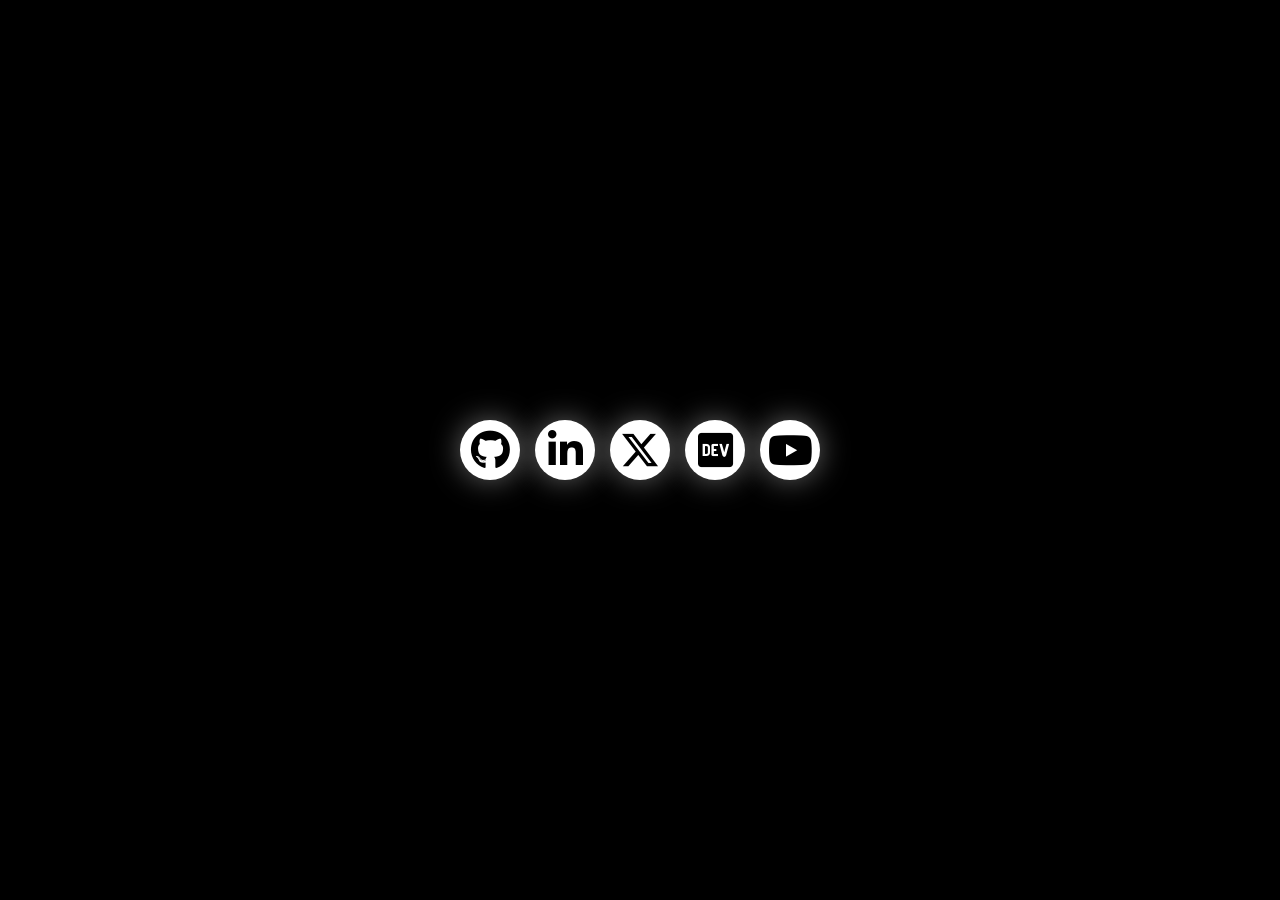
==== social-links/show-name/index.html @ 66aae383 "Added Many things" ====
<!DOCTYPE html>
<html lang="en">
<head>
	<meta charset="UTF-8">
	<meta name="viewport" content="width=device-width, initial-scale=1.0">
	<link rel="stylesheet" href="styles.css">
	<!-- <link href="//maxcdn.bootstrapcdn.com/font-awesome/4.7.0/css/font-awesome.min.css" rel="stylesheet"> -->
	<!-- <script src="https://kit.fontawesome.com/a076d05399.js"></script> -->
	<link rel="stylesheet" href="https://cdnjs.cloudflare.com/ajax/libs/font-awesome/6.6.0/css/all.min.css">
	<link rel="stylesheet" href="https://fonts.googleapis.com/css2?family=Poppins:ital,wght@0,100;0,200;0,300;0,400;0,500;0,600;0,700;0,800;0,900;1,100;1,200;1,300;1,400;1,500;1,600;1,700;1,800;1,900&display=swap">
	<title>Show Name when Activated</title>
	<base target="_blank">
</head>
<body>
	<!-- <div id="icons">
		<a href="https://www.github.com/unseenumair" rel="noopener noreferrer">
			<div class="icon"><i class="fa fa-github"></div> 
			<span>Github</span>
		</a>
		<a href="https://www.linkedin.com/in/unseenumair" rel="noopener noreferrer">
			<div class="icon"><i class="fa fa-linkedin"></div> 
			<span>Linkedin</span>
		</a>
		<a href="https://www.x.com/unseenumair" rel="noopener noreferrer">
			<div class="icon"><img src="/icons/x.svg"></div> 
			<span>Twitter (X)</span>
		</a>
		<a href="https://www.dev.to/unseenumair" rel="noopener noreferrer">
			<div class="icon"><img src="/icons/dev.svg"></div> 
			<span>Dev Community</span>
		</a>
		<a href="https://www.youtube.com/@unseenumair" rel="noopener noreferrer">
			<div class="icon"><i class="fa fa-youtube-play"></div> 
			<span>Youtube</span>
		</a>
	</div> -->	
	<div id="icons">
		<a href="https://www.github.com/unseenumair" rel="noopener noreferrer">
			<div id="github" class="icon"><i class="fa-brands fa-github"></i></div> 
			<span>Github</span>
		</a>
		<a href="https://www.linkedin.com/in/unseenumair" rel="noopener noreferrer">
			<div id="linkedin" class="icon"><i class="fa-brands fa-linkedin-in"></i></div> 
			<span>Linkedin</span>
		</a>
		<a href="https://www.x.com/unseenumair" rel="noopener noreferrer">
			<div id="twitter" class="icon"><i class="fa-brands fa-x-twitter"></i></div> 
			<span>Twitter</span>
		</a>
		<a href="https://www.dev.to/unseenumair" rel="noopener noreferrer">
			<div id="dev" class="icon"><i class="fa-brands fa-dev"></i></div> 
			<span>Dev.to</span>
		</a>
		<a href="https://www.youtube.com/@unseenumair" rel="noopener noreferrer">
			<div id="youtube" class="icon"><i class="fa-brands fa-youtube"></i></div> 
			<span>Youtube</span>
		</a>
	</div>
</body>
</html>
---- social-links/show-name/styles.css ----
:root{
	/* --bodyBg: rgba(230, 230, 213, 40%); */
	--bodyBg: black;
	--textCol: black;
}

*{
	margin: 0;
	padding: 0;
	box-sizing: border-box;
}

html,
body{
	width: 100%;
	height: 100%;
	background: var(--bodyBg);
	color: var(--textCol);
	display: flex;
	justify-content: center;
	align-items: center;
	overflow: hidden;
	font-family: "Poppins", sans-serif;
}

#icons{
	width: 100%;
	display: flex;
	justify-content: center; 
	align-items: center;
	gap: clamp(7px, 2%, 15px);
}

#icons a{
	display: grid;
	grid-template-columns: auto 1fr;
	place-items: center; 
	gap: clamp(7px, 2%, 15px);
	text-decoration: none;
	color: var(--textCol);
	overflow: hidden; 
	border: 0;
	border-radius: 50px;
	width: 60px; 
	height: 60px;
	transition: all 0.3s ease-out 0s;
	box-shadow: 0 0 30px rgba(255, 255, 255, 0.4);
	background: white;
}

#icons a:focus,
#icons a:focus-visible{
	outline: 0;
	border: 0;
}

#icons a:hover,
#icons a:focus,
#icons a:focus-visible{ 
	width: 200px; 
}

a:hover .icon,
a:focus .icon{
	color: white;
	background: black;
}

a:hover #linkedin,
a:focus #linkedin{ 
	background: royalblue;
}
a:hover #linkedin ~ span,
a:focus #linkedin ~ span{ 
	color: royalblue;
}

a:hover #youtube,
a:focus #youtube{ 
	background: darkred;
}
a:hover #youtube ~ span,
a:focus #youtube ~ span{ 
	color: darkred;
}

.icon{
	display: flex;
	justify-content: center;
	align-items: center;
	width: 60px;
	height: 60px;
	font-size: 40px;
	border: 0;
	border-radius: 50%;
}

a span{
	font-size: 1.1rem;
	transform: translateY(1px);
}
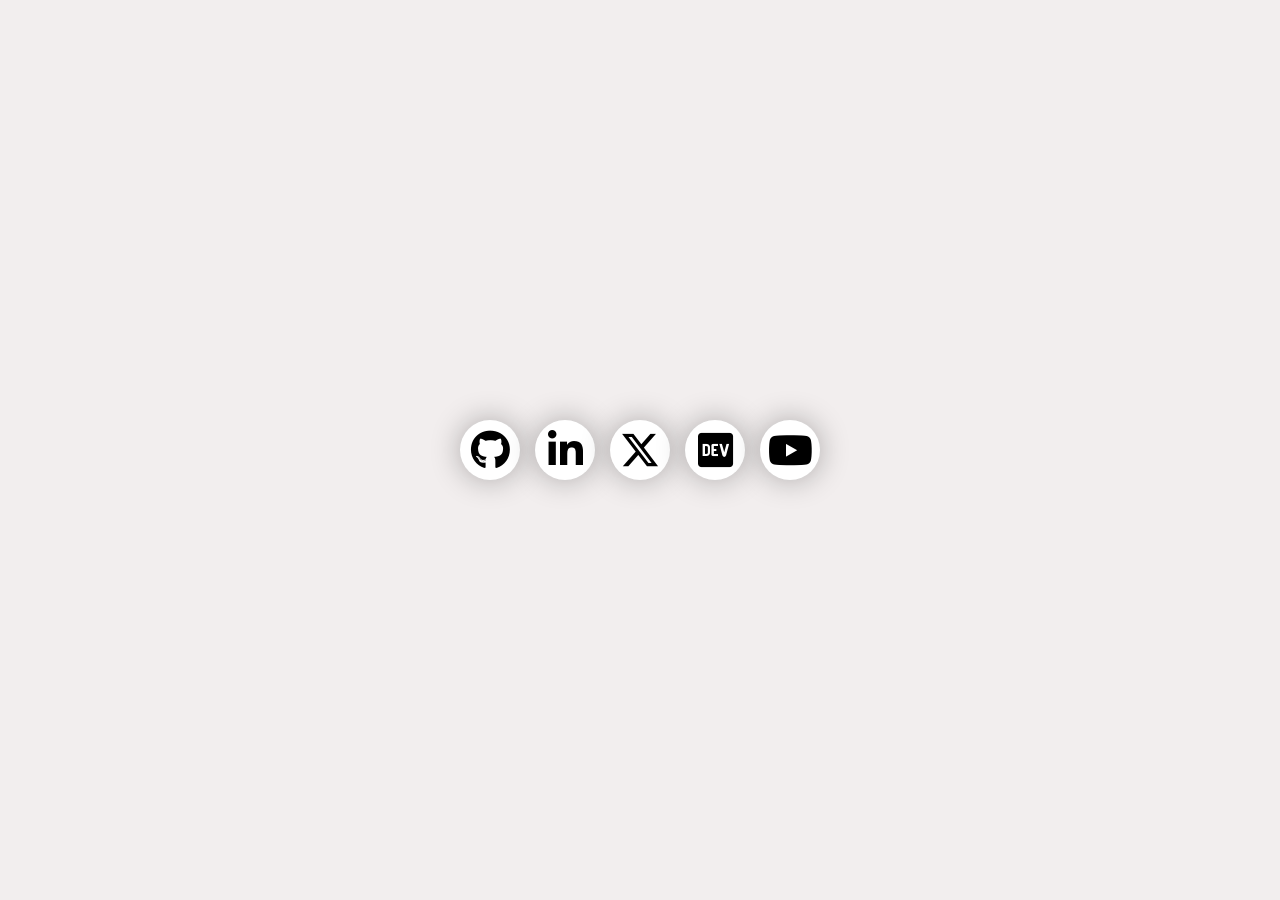
==== commit a1470dc3: "Created ToolTip Social Links" ====
--- a/social-links/show-name/index.html
+++ b/social-links/show-name/index.html
@@ -2,38 +2,14 @@
 <html lang="en">
 <head>
 	<meta charset="UTF-8">
-	<meta name="viewport" content="width=device-width, initial-scale=1.0">
-	<link rel="stylesheet" href="styles.css">
-	<!-- <link href="//maxcdn.bootstrapcdn.com/font-awesome/4.7.0/css/font-awesome.min.css" rel="stylesheet"> -->
-	<!-- <script src="https://kit.fontawesome.com/a076d05399.js"></script> -->
+	<meta name="viewport" content="width=device-width, initial-scale=1.0"> 
 	<link rel="stylesheet" href="https://cdnjs.cloudflare.com/ajax/libs/font-awesome/6.6.0/css/all.min.css">
 	<link rel="stylesheet" href="https://fonts.googleapis.com/css2?family=Poppins:ital,wght@0,100;0,200;0,300;0,400;0,500;0,600;0,700;0,800;0,900;1,100;1,200;1,300;1,400;1,500;1,600;1,700;1,800;1,900&display=swap">
+	<link rel="stylesheet" href="styles.css">
 	<title>Show Name when Activated</title>
 	<base target="_blank">
 </head>
 <body>
-	<!-- <div id="icons">
-		<a href="https://www.github.com/unseenumair" rel="noopener noreferrer">
-			<div class="icon"><i class="fa fa-github"></div> 
-			<span>Github</span>
-		</a>
-		<a href="https://www.linkedin.com/in/unseenumair" rel="noopener noreferrer">
-			<div class="icon"><i class="fa fa-linkedin"></div> 
-			<span>Linkedin</span>
-		</a>
-		<a href="https://www.x.com/unseenumair" rel="noopener noreferrer">
-			<div class="icon"><img src="/icons/x.svg"></div> 
-			<span>Twitter (X)</span>
-		</a>
-		<a href="https://www.dev.to/unseenumair" rel="noopener noreferrer">
-			<div class="icon"><img src="/icons/dev.svg"></div> 
-			<span>Dev Community</span>
-		</a>
-		<a href="https://www.youtube.com/@unseenumair" rel="noopener noreferrer">
-			<div class="icon"><i class="fa fa-youtube-play"></div> 
-			<span>Youtube</span>
-		</a>
-	</div> -->	
 	<div id="icons">
 		<a href="https://www.github.com/unseenumair" rel="noopener noreferrer">
 			<div id="github" class="icon"><i class="fa-brands fa-github"></i></div> 
--- a/social-links/show-name/styles.css
+++ b/social-links/show-name/styles.css
@@ -1,7 +1,9 @@
 :root{
-	/* --bodyBg: rgba(230, 230, 213, 40%); */
-	--bodyBg: black;
+	--bodyBg: #f2eeee; 
 	--textCol: black;
+
+	--shadow: 0 0 30px rgba(0, 0, 0, 0.3);
+	--iconBg: white;
 }
 
 *{
@@ -28,12 +30,13 @@
 	display: flex;
 	justify-content: center; 
 	align-items: center;
+	flex-flow: row wrap;
 	gap: clamp(7px, 2%, 15px);
 }
 
 #icons a{
-	display: grid;
-	grid-template-columns: auto 1fr;
+	display: grid; 
+	grid-template-columns: auto 1fr; 
 	place-items: center; 
 	gap: clamp(7px, 2%, 15px);
 	text-decoration: none;
@@ -44,8 +47,8 @@
 	width: 60px; 
 	height: 60px;
 	transition: all 0.3s ease-out 0s;
-	box-shadow: 0 0 30px rgba(255, 255, 255, 0.4);
-	background: white;
+	box-shadow: var(--shadow);
+	background: var(--iconBg);
 }
 
 #icons a:focus,
@@ -87,10 +90,10 @@
 .icon{
 	display: flex;
 	justify-content: center;
-	align-items: center;
+	align-items: center; 
 	width: 60px;
 	height: 60px;
-	font-size: 40px;
+	font-size: 2.5rem;
 	border: 0;
 	border-radius: 50%;
 }
